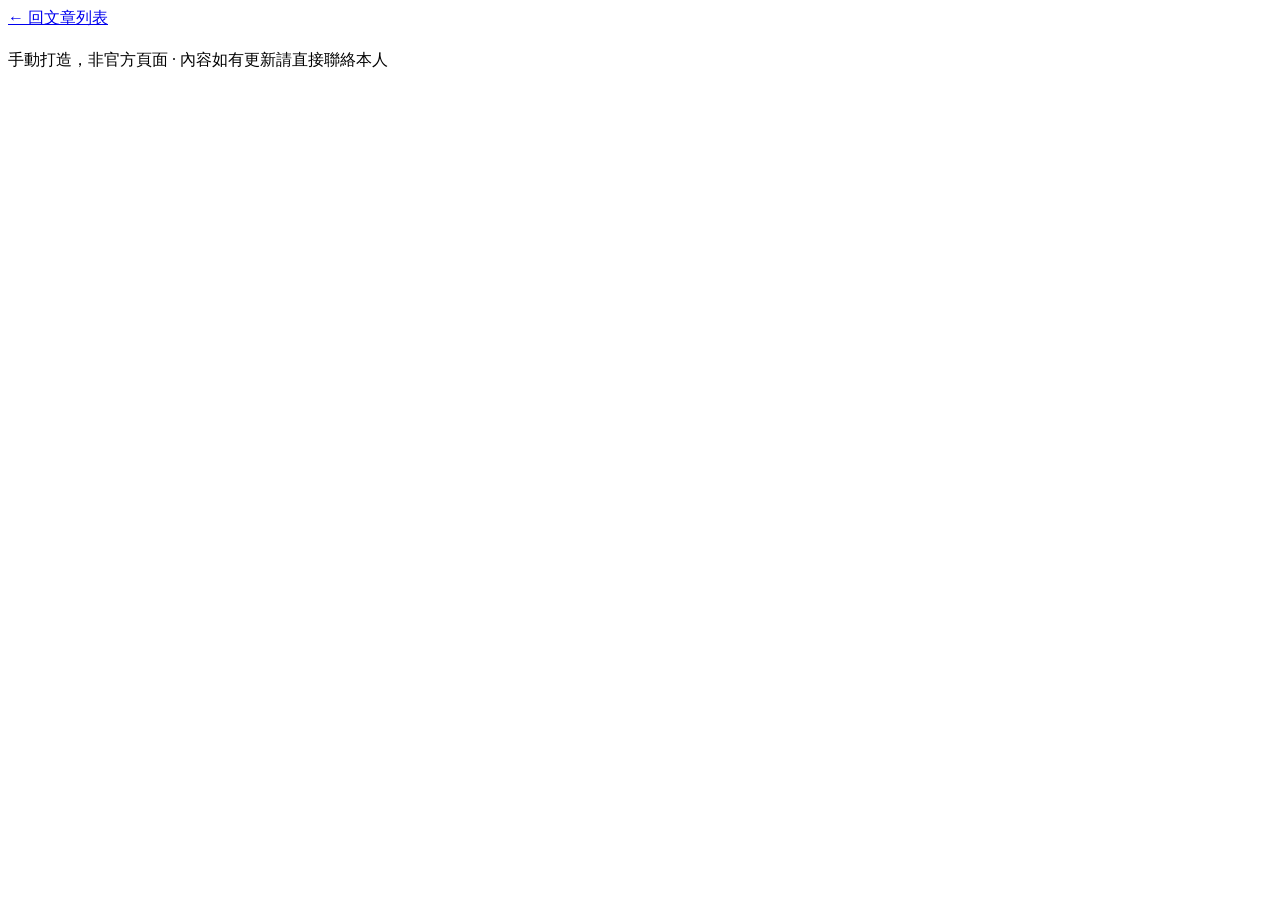
==== article.html @ db614ef4 "Add files via upload" ====
<!DOCTYPE html>
<html lang="zh-Hant">
<head>
<meta charset="UTF-8" />
<meta name="viewport" content="width=device-width, initial-scale=1.0" />
<title>文章 - 慕伊的創作區</title>
<meta name="description" content="慕伊的文章" />
<meta name="robots" content="noindex" />
<link rel="icon" href="data:,">
<link rel="preconnect" href="https://fonts.googleapis.com">
<link rel="preconnect" href="https://fonts.gstatic.com" crossorigin>
<link href="https://fonts.googleapis.com/css2?family=Noto+Serif+TC:wght@500;700&family=Noto+Sans+TC:wght@400;500;700&display=swap" rel="stylesheet">
<link rel="stylesheet" href="style.css?v=2.3" />
</head>
<body>

<div class="page">

  <a class="back-link" id="back-link" href="articles.html">← 回文章列表</a>

  <header class="works-header">
    <h1 class="works-title" id="article-title"></h1>
  </header>

  <p class="article-body" id="article-body"></p>

  <footer class="footer">
    <p>手動打造，非官方頁面 · 內容如有更新請直接聯絡本人</p>
  </footer>

</div>

<script src="data.js?v=2.3"></script>
<script src="articles.js?v=2.3"></script>
<script>document.addEventListener("DOMContentLoaded", renderArticle);</script>
</body>
</html>
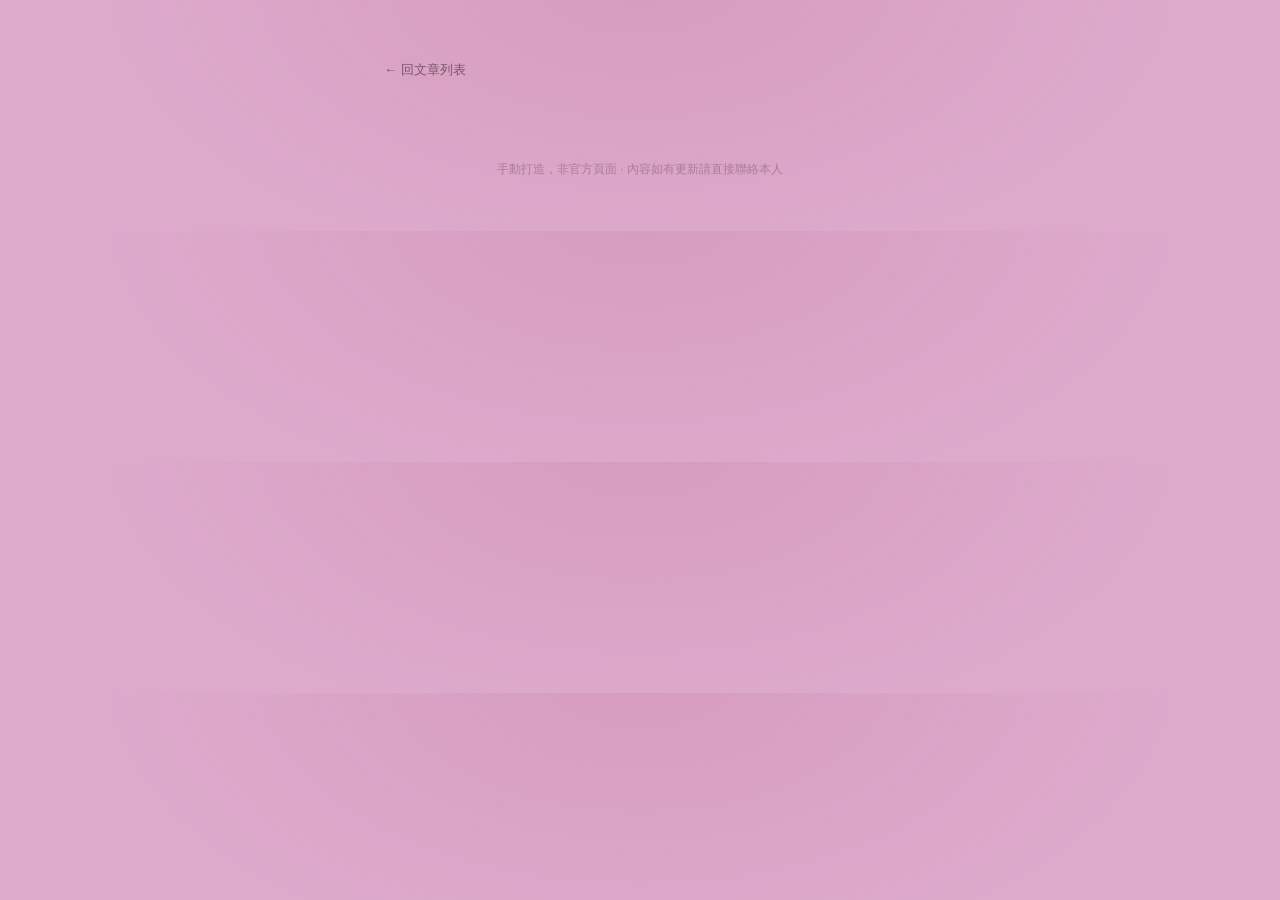
==== commit a7ed6532: "新增 OC 設定圖、移除 R-18/NSFW 功能 - 創作區新增一張 OC 角色設定圖（design_sheet.jpg） - 移除 data.js 的 nsfw 清單 - 移除 gallery-t" ====
--- a/article.html
+++ b/article.html
@@ -10,7 +10,7 @@
 <link rel="preconnect" href="https://fonts.googleapis.com">
 <link rel="preconnect" href="https://fonts.gstatic.com" crossorigin>
 <link href="https://fonts.googleapis.com/css2?family=Noto+Serif+TC:wght@500;700&family=Noto+Sans+TC:wght@400;500;700&display=swap" rel="stylesheet">
-<link rel="stylesheet" href="style.css?v=2.3" />
+<link rel="stylesheet" href="style.css?v=2.4" />
 </head>
 <body>
 
@@ -30,8 +30,8 @@
 
 </div>
 
-<script src="data.js?v=2.3"></script>
-<script src="articles.js?v=2.3"></script>
+<script src="data.js?v=2.4"></script>
+<script src="articles.js?v=2.4"></script>
 <script>document.addEventListener("DOMContentLoaded", renderArticle);</script>
 </body>
 </html>
--- a/style.css
+++ b/style.css
@@ -0,0 +1,587 @@
+/* ============================================================
+   慕伊 — 遊戲檔案卡
+   色彩：淡粉底色 #ddaacc、深玫瑰紅點綴、暖金滾邊
+   ============================================================ */
+
+:root {
+  --bg: #ddaacc;
+  --bg-soft: #e7c1db;
+  --panel: #c2d7fa;
+  --panel-rgb: 194, 215, 250;
+  --line: rgba(58, 33, 48, 0.14);
+  --line-strong: rgba(58, 33, 48, 0.26);
+
+  --text: #3a2130;
+  --text-muted: #7c5568;
+  --text-faint: #a97e93;
+
+  --rose: #a83d68;
+  --rose-rgb: 168, 61, 104;
+  --rose-deep: #8a2f54;
+  --gold: #a97c3d;
+  --gold-soft: #8a6a3f;
+
+  --serif: "Noto Serif TC", "Songti TC", serif;
+  --sans: "Noto Sans TC", "PingFang TC", sans-serif;
+
+  --max-w: 560px;
+}
+
+* { box-sizing: border-box; }
+
+html { -webkit-tap-highlight-color: transparent; }
+
+body {
+  margin: 0;
+  background:
+    radial-gradient(ellipse 900px 500px at 50% -10%, rgba(var(--rose-rgb), 0.13), transparent 60%),
+    var(--bg);
+  color: var(--text);
+  font-family: var(--sans);
+  line-height: 1.6;
+  -webkit-font-smoothing: antialiased;
+}
+
+@media (prefers-reduced-motion: reduce) {
+  * { animation-duration: 0.001ms !important; transition-duration: 0.001ms !important; }
+}
+
+.page {
+  max-width: var(--max-w);
+  margin: 0 auto;
+  padding: 56px 24px 40px;
+}
+
+/* ---------------- Hero ---------------- */
+
+.hero {
+  display: flex;
+  flex-direction: column;
+  align-items: center;
+  text-align: center;
+}
+
+.hero-frame {
+  width: 220px;
+  height: 260px;
+  border-radius: 130px 130px 28px 28px;
+  overflow: hidden;
+  background:
+    radial-gradient(circle at 50% 28%, rgba(var(--rose-rgb), 0.35), transparent 65%),
+    linear-gradient(180deg, var(--panel), var(--bg-soft));
+  border: 1px solid var(--line-strong);
+  position: relative;
+  box-shadow: 0 0 0 1px rgba(0,0,0,0.2), 0 24px 48px -24px rgba(var(--rose-rgb), 0.35);
+}
+
+.hero-frame img {
+  width: 100%;
+  height: 100%;
+  object-fit: cover;
+  object-position: 50% 12%;
+  display: block;
+}
+
+.hero-name {
+  margin: 28px 0 4px;
+  font-family: var(--serif);
+  font-weight: 700;
+  font-size: 34px;
+  letter-spacing: 0.06em;
+}
+
+.hero-name .emoji { margin-right: 6px; }
+
+.hero-rule {
+  width: 40px;
+  height: 2px;
+  background: var(--gold);
+  opacity: 0.7;
+  margin: 14px 0 18px;
+}
+
+.tag-row {
+  display: flex;
+  flex-wrap: wrap;
+  gap: 10px;
+  justify-content: center;
+}
+
+.tag {
+  font-size: 13px;
+  letter-spacing: 0.02em;
+  color: var(--rose);
+  border: 1px solid rgba(var(--rose-rgb), 0.4);
+  border-radius: 999px;
+  padding: 6px 14px;
+  background: rgba(var(--rose-rgb), 0.06);
+}
+
+.avatar-credit {
+  text-align: center;
+  margin-top: 16px;
+  font-size: 11.5px;
+  color: var(--text-faint);
+}
+.avatar-credit a {
+  color: var(--rose);
+  text-decoration: none;
+  border-bottom: 1px solid rgba(var(--rose-rgb), 0.4);
+}
+.avatar-credit a:hover { border-color: var(--rose); }
+
+/* ---------------- Sections & dividers ---------------- */
+
+.section { padding: 44px 0; }
+.section:first-of-type { padding-top: 0; }
+
+.card-section {
+  position: relative;
+  padding: 30px 26px;
+  margin: 24px 0;
+  background: rgba(var(--panel-rgb), 0.85);
+  border: 1px solid var(--rose);
+  border-radius: 16px;
+  box-shadow: 0 26px 46px -18px rgba(58, 33, 48, 0.6), 0 4px 10px rgba(58, 33, 48, 0.16);
+}
+.card-section::before {
+  content: "";
+  position: absolute;
+  inset: 6px;
+  border: 1px solid var(--gold);
+  border-radius: 10px;
+  pointer-events: none;
+}
+.card-section:first-of-type,
+.card-section + .card-section {
+  margin-top: 0;
+}
+
+.section-title {
+  font-family: var(--serif);
+  font-weight: 600;
+  font-size: 20px;
+  letter-spacing: 0.04em;
+  margin: 0 0 20px;
+  color: var(--text);
+}
+
+.divider {
+  display: flex;
+  justify-content: center;
+  color: var(--gold);
+  opacity: 0.55;
+  font-size: 13px;
+}
+
+/* ---------------- About / game lists ---------------- */
+
+.about-block { margin-bottom: 30px; }
+.about-block:last-child { margin-bottom: 0; }
+.intro-block { margin-top: 48px; }
+
+.about-label {
+  font-family: var(--serif);
+  font-size: 16px;
+  font-weight: 600;
+  color: var(--gold-soft);
+  margin: 0 0 10px;
+  display: flex;
+  align-items: center;
+  gap: 6px;
+}
+.about-label::before {
+  content: "";
+  display: inline-block;
+  width: 15px;
+  height: 15px;
+  background-image: url("data:image/svg+xml,%3Csvg%20xmlns%3D%22http%3A//www.w3.org/2000/svg%22%20viewBox%3D%220%200%2024%2024%22%20width%3D%2224%22%20height%3D%2224%22%3E%3Cg%20fill%3D%22none%22%20stroke%3D%22%23a83d68%22%20stroke-width%3D%221.1%22%20opacity%3D%220.75%22%3E%3Ccircle%20cx%3D%2212%22%20cy%3D%2212%22%20r%3D%223.2%22%20/%3E%3Ccircle%20cx%3D%227.5%22%20cy%3D%229%22%20r%3D%222.3%22%20/%3E%3Ccircle%20cx%3D%2216.5%22%20cy%3D%229%22%20r%3D%222.3%22%20/%3E%3Ccircle%20cx%3D%2212%22%20cy%3D%226%22%20r%3D%222.3%22%20/%3E%3Ccircle%20cx%3D%229%22%20cy%3D%2216%22%20r%3D%221.8%22%20/%3E%3C/g%3E%3Cg%20fill%3D%22%23a97c3d%22%20opacity%3D%220.6%22%3E%3Ccircle%20cx%3D%2212%22%20cy%3D%2212%22%20r%3D%221%22%20/%3E%3C/g%3E%3C/svg%3E");
+  background-size: contain;
+  background-repeat: no-repeat;
+  flex-shrink: 0;
+}
+
+.chip-cloud {
+  display: flex;
+  flex-wrap: wrap;
+  gap: 8px 10px;
+  line-height: 1.5;
+}
+
+.chip {
+  font-size: 14px;
+  color: var(--text);
+  background: var(--bg-soft);
+  border: 1px solid var(--line);
+  border-radius: 8px;
+  padding: 5px 11px;
+}
+
+.chip.dim {
+  color: var(--text-muted);
+  background: transparent;
+}
+
+.about-note {
+  margin: 10px 2px 0;
+  font-size: 13px;
+  color: var(--text-faint);
+}
+
+.about-plain {
+  font-size: 15px;
+  color: var(--text-muted);
+  white-space: pre-line;
+}
+
+/* ---------------- Gallery ---------------- */
+
+.gallery-filters {
+  display: flex;
+  gap: 8px;
+  margin-bottom: 18px;
+}
+
+.filter-btn {
+  font-family: var(--sans);
+  font-size: 13px;
+  color: var(--text-muted);
+  background: transparent;
+  border: 1px solid var(--line-strong);
+  border-radius: 999px;
+  padding: 6px 16px;
+  cursor: pointer;
+  transition: color 0.15s ease, border-color 0.15s ease, background 0.15s ease;
+}
+
+.filter-btn:hover { color: var(--text); border-color: var(--rose); }
+
+.filter-btn.active {
+  color: var(--bg);
+  background: var(--rose);
+  border-color: var(--rose);
+}
+
+.gallery-grid {
+  display: grid;
+  grid-template-columns: repeat(2, 1fr);
+  gap: 12px;
+}
+
+.gallery-item {
+  position: relative;
+  border-radius: 14px;
+  overflow: hidden;
+  border: 1px solid var(--line);
+  cursor: pointer;
+  background: var(--panel);
+  aspect-ratio: 3 / 4;
+}
+
+.gallery-item img {
+  width: 100%;
+  height: 100%;
+  object-fit: cover;
+  display: block;
+  transition: transform 0.4s ease;
+}
+
+.gallery-item:hover img { transform: scale(1.04); }
+
+.gallery-caption {
+  position: absolute;
+  left: 0; right: 0; bottom: 0;
+  padding: 22px 12px 10px;
+  background: linear-gradient(180deg, transparent, rgba(15, 10, 17, 0.85));
+  font-size: 13px;
+  display: flex;
+  justify-content: space-between;
+  align-items: flex-end;
+}
+
+.gallery-caption .g-title { font-weight: 500; }
+.gallery-caption .g-tag { color: var(--gold-soft); font-size: 11px; }
+
+.gallery-empty {
+  grid-column: 1 / -1;
+  text-align: center;
+  color: var(--text-faint);
+  font-size: 14px;
+  padding: 24px 0;
+}
+
+/* ---------------- Friends ---------------- */
+
+.friends-list {
+  display: flex;
+  flex-direction: column;
+  border-top: 1px solid var(--line);
+}
+
+.friend-row {
+  display: flex;
+  align-items: center;
+  gap: 14px;
+  padding: 14px 2px;
+  border-bottom: 1px solid var(--line);
+}
+
+.friend-info { flex: 1; min-width: 0; }
+
+.friend-game {
+  font-size: 15px;
+  font-weight: 500;
+  color: var(--text);
+}
+
+.friend-id {
+  font-size: 13px;
+  color: var(--text-muted);
+  margin-top: 2px;
+  word-break: break-all;
+}
+
+.friend-thumb {
+  width: 52px;
+  height: 52px;
+  border-radius: 10px;
+  overflow: hidden;
+  border: 1px solid var(--line-strong);
+  flex-shrink: 0;
+  cursor: pointer;
+  background: var(--panel);
+}
+
+.friend-thumb img {
+  width: 100%;
+  height: 100%;
+  object-fit: cover;
+  display: block;
+}
+
+/* ---------------- Social ---------------- */
+
+.social-list {
+  display: flex;
+  flex-direction: column;
+  gap: 10px;
+}
+
+.social-row {
+  display: flex;
+  align-items: center;
+  gap: 14px;
+  padding: 12px 14px;
+  border: 1px solid var(--line);
+  border-radius: 12px;
+  color: var(--text);
+  text-decoration: none;
+  transition: border-color 0.15s ease, background 0.15s ease;
+}
+
+a.social-row:hover { border-color: var(--rose); background: rgba(var(--rose-rgb), 0.05); }
+.social-row.no-link { cursor: default; }
+
+.social-icon {
+  width: 34px;
+  height: 34px;
+  border-radius: 50%;
+  display: flex;
+  align-items: center;
+  justify-content: center;
+  background: var(--bg-soft);
+  color: var(--rose);
+  flex-shrink: 0;
+}
+
+.social-icon svg { width: 17px; height: 17px; }
+
+.social-label {
+  font-size: 12px;
+  color: var(--text-faint);
+}
+
+.social-value {
+  font-size: 14.5px;
+  color: var(--text);
+}
+
+/* ---------------- Footer ---------------- */
+
+.footer {
+  margin-top: 56px;
+  text-align: center;
+  font-size: 12px;
+  color: var(--text-faint);
+}
+
+/* ---------------- 圖片集連結（首頁）---------------- */
+
+.works-link {
+  display: flex;
+  align-items: center;
+  justify-content: space-between;
+  padding: 16px 20px;
+  border: 1px solid var(--line);
+  border-radius: 14px;
+  background: var(--bg-soft);
+  color: var(--text);
+  text-decoration: none;
+  font-family: var(--serif);
+  font-size: 15px;
+  transition: border-color 0.2s ease, transform 0.2s ease;
+}
+.works-link:hover { border-color: var(--rose); transform: translateX(2px); }
+.works-link-arrow { color: var(--rose); font-size: 16px; }
+
+.works-link-list {
+  display: flex;
+  flex-direction: column;
+  gap: 12px;
+}
+
+.articles-link {
+  margin-bottom: 26px;
+}
+
+.category-intro {
+  font-size: 14.5px;
+  line-height: 1.8;
+  color: var(--text-muted);
+  white-space: pre-line;
+  margin: 0 0 26px;
+  padding-bottom: 22px;
+  border-bottom: 1px solid var(--line);
+}
+.category-intro[hidden] { display: none; }
+
+.article-body {
+  font-size: 15px;
+  line-height: 1.9;
+  color: var(--text);
+  white-space: pre-line;
+}
+
+/* ---------------- 圖片集頁面（works.html）---------------- */
+
+.back-link {
+  display: inline-block;
+  margin-bottom: 22px;
+  font-size: 13px;
+  color: var(--text-muted);
+  text-decoration: none;
+  border-bottom: 1px solid transparent;
+}
+.back-link:hover { color: var(--rose); border-color: var(--rose); }
+
+.works-header { margin-bottom: 30px; }
+.works-title {
+  font-family: var(--serif);
+  font-size: 26px;
+  font-weight: 700;
+  color: var(--text);
+}
+
+/* ---------------- Lightbox ---------------- */
+
+.lightbox {
+  position: fixed;
+  inset: 0;
+  background: rgba(12, 8, 13, 0.92);
+  display: flex;
+  align-items: center;
+  justify-content: center;
+  padding: 32px;
+  z-index: 100;
+}
+
+.lightbox[hidden] { display: none; }
+
+.lightbox-body {
+  display: flex;
+  flex-direction: column;
+  align-items: center;
+  max-width: 100%;
+  max-height: 100%;
+  overflow-y: auto;
+}
+
+.lightbox img {
+  max-width: 100%;
+  max-height: 72vh;
+  border-radius: 8px;
+  box-shadow: 0 30px 60px rgba(0,0,0,0.5);
+  display: block;
+}
+
+.lightbox-caption {
+  width: 100%;
+  max-width: 460px;
+  margin-top: 18px;
+  padding: 14px 4px 0;
+}
+
+.lightbox-caption[hidden] { display: none; }
+
+.lightbox-caption-head {
+  display: flex;
+  align-items: center;
+  gap: 10px;
+  margin-bottom: 8px;
+}
+
+.lightbox-caption-title {
+  font-family: var(--serif);
+  font-size: 17px;
+  font-weight: 600;
+  color: var(--text);
+}
+
+.lightbox-caption-tag {
+  font-size: 12px;
+  color: var(--gold-soft);
+  border: 1px solid rgba(201, 164, 104, 0.4);
+  border-radius: 999px;
+  padding: 2px 10px;
+}
+
+.lightbox-caption-desc {
+  margin: 0;
+  font-size: 14px;
+  line-height: 1.7;
+  color: var(--text-muted);
+  white-space: pre-line;
+}
+
+.lightbox-caption-artist {
+  margin: 8px 0 0;
+  font-size: 12.5px;
+  color: var(--text-faint);
+}
+.lightbox-caption-artist a {
+  color: var(--rose);
+  text-decoration: none;
+  border-bottom: 1px solid rgba(var(--rose-rgb), 0.4);
+}
+.lightbox-caption-artist a:hover { border-color: var(--rose); }
+
+.lightbox-close {
+  position: absolute;
+  top: 20px;
+  right: 24px;
+  background: none;
+  border: none;
+  color: var(--text);
+  font-size: 22px;
+  cursor: pointer;
+  line-height: 1;
+  padding: 8px;
+}
+
+/* ---------------- Responsive ---------------- */
+
+@media (max-width: 380px) {
+  .hero-name { font-size: 28px; }
+  .hero-frame { width: 190px; height: 224px; }
+}
+
